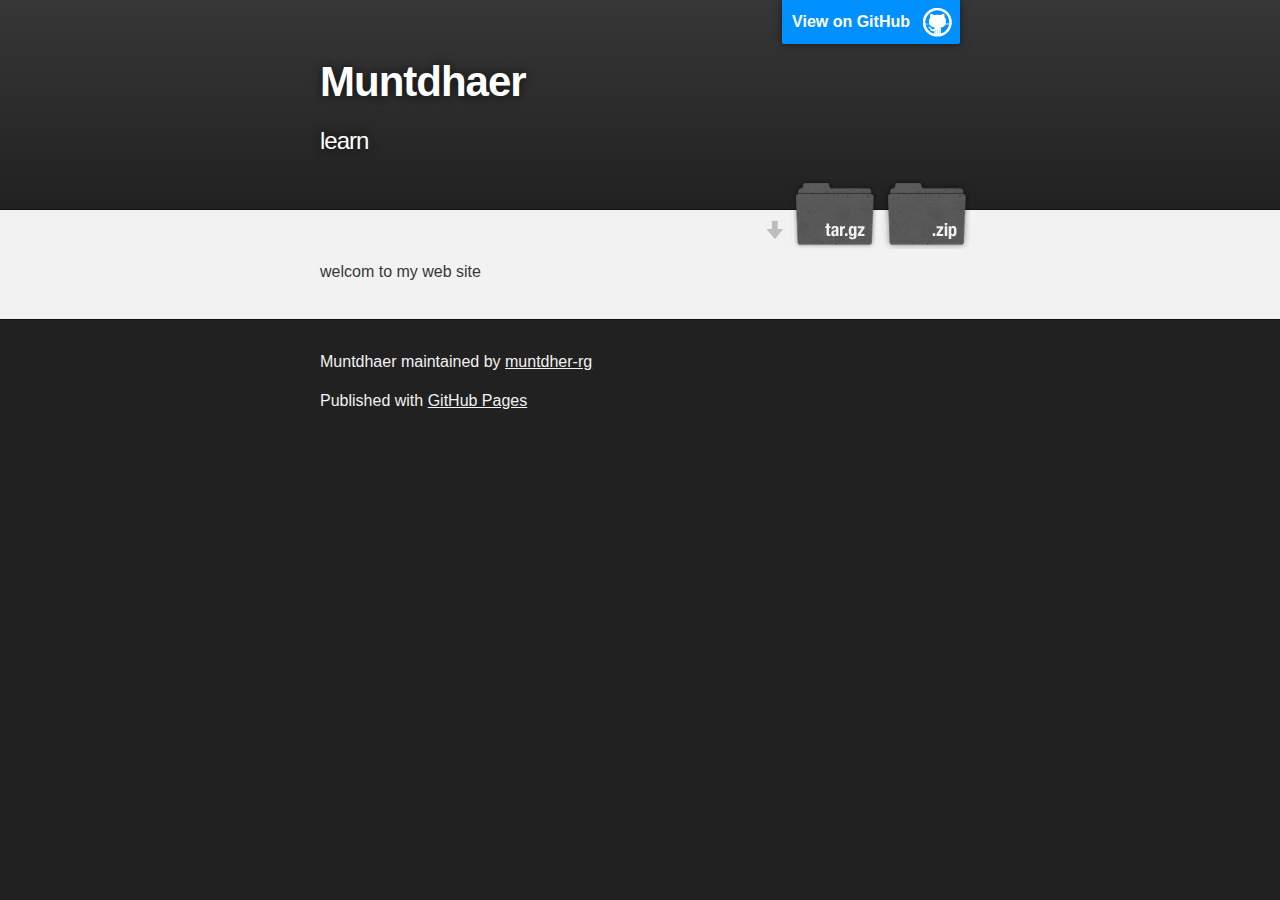
==== index.html @ 35ccfc31 "Create master branch via GitHub" ====
<!DOCTYPE html>
<html>

  <head>
    <meta charset='utf-8'>
    <meta http-equiv="X-UA-Compatible" content="chrome=1">
    <meta name="description" content="Muntdhaer : learn">

    <link rel="stylesheet" type="text/css" media="screen" href="stylesheets/stylesheet.css">

    <title>Muntdhaer</title>
  </head>

  <body>

    <!-- HEADER -->
    <div id="header_wrap" class="outer">
        <header class="inner">
          <a id="forkme_banner" href="https://github.com/muntdher-rg/muntdhaer">View on GitHub</a>

          <h1 id="project_title">Muntdhaer</h1>
          <h2 id="project_tagline">learn</h2>

            <section id="downloads">
              <a class="zip_download_link" href="https://github.com/muntdher-rg/muntdhaer/zipball/master">Download this project as a .zip file</a>
              <a class="tar_download_link" href="https://github.com/muntdher-rg/muntdhaer/tarball/master">Download this project as a tar.gz file</a>
            </section>
        </header>
    </div>

    <!-- MAIN CONTENT -->
    <div id="main_content_wrap" class="outer">
      <section id="main_content" class="inner">
        <p>welcom to my web site</p>
      </section>
    </div>

    <!-- FOOTER  -->
    <div id="footer_wrap" class="outer">
      <footer class="inner">
        <p class="copyright">Muntdhaer maintained by <a href="https://github.com/muntdher-rg">muntdher-rg</a></p>
        <p>Published with <a href="https://pages.github.com">GitHub Pages</a></p>
      </footer>
    </div>

    

  </body>
</html>
---- stylesheets/stylesheet.css ----
/*******************************************************************************
Slate Theme for GitHub Pages
by Jason Costello, @jsncostello
*******************************************************************************/

@import url(github-light.css);

/*******************************************************************************
MeyerWeb Reset
*******************************************************************************/

html, body, div, span, applet, object, iframe,
h1, h2, h3, h4, h5, h6, p, blockquote, pre,
a, abbr, acronym, address, big, cite, code,
del, dfn, em, img, ins, kbd, q, s, samp,
small, strike, strong, sub, sup, tt, var,
b, u, i, center,
dl, dt, dd, ol, ul, li,
fieldset, form, label, legend,
table, caption, tbody, tfoot, thead, tr, th, td,
article, aside, canvas, details, embed,
figure, figcaption, footer, header, hgroup,
menu, nav, output, ruby, section, summary,
time, mark, audio, video {
  margin: 0;
  padding: 0;
  border: 0;
  font: inherit;
  vertical-align: baseline;
}

/* HTML5 display-role reset for older browsers */
article, aside, details, figcaption, figure,
footer, header, hgroup, menu, nav, section {
  display: block;
}

ol, ul {
  list-style: none;
}

table {
  border-collapse: collapse;
  border-spacing: 0;
}

/*******************************************************************************
Theme Styles
*******************************************************************************/

body {
  box-sizing: border-box;
  color:#373737;
  background: #212121;
  font-size: 16px;
  font-family: 'Myriad Pro', Calibri, Helvetica, Arial, sans-serif;
  line-height: 1.5;
  -webkit-font-smoothing: antialiased;
}

h1, h2, h3, h4, h5, h6 {
  margin: 10px 0;
  font-weight: 700;
  color:#222222;
  font-family: 'Lucida Grande', 'Calibri', Helvetica, Arial, sans-serif;
  letter-spacing: -1px;
}

h1 {
  font-size: 36px;
  font-weight: 700;
}

h2 {
  padding-bottom: 10px;
  font-size: 32px;
  background: url('../images/bg_hr.png') repeat-x bottom;
}

h3 {
  font-size: 24px;
}

h4 {
  font-size: 21px;
}

h5 {
  font-size: 18px;
}

h6 {
  font-size: 16px;
}

p {
  margin: 10px 0 15px 0;
}

footer p {
  color: #f2f2f2;
}

a {
  text-decoration: none;
  color: #007edf;
  text-shadow: none;

  transition: color 0.5s ease;
  transition: text-shadow 0.5s ease;
  -webkit-transition: color 0.5s ease;
  -webkit-transition: text-shadow 0.5s ease;
  -moz-transition: color 0.5s ease;
  -moz-transition: text-shadow 0.5s ease;
  -o-transition: color 0.5s ease;
  -o-transition: text-shadow 0.5s ease;
  -ms-transition: color 0.5s ease;
  -ms-transition: text-shadow 0.5s ease;
}

a:hover, a:focus {text-decoration: underline;}

footer a {
  color: #F2F2F2;
  text-decoration: underline;
}

em {
  font-style: italic;
}

strong {
  font-weight: bold;
}

img {
  position: relative;
  margin: 0 auto;
  max-width: 739px;
  padding: 5px;
  margin: 10px 0 10px 0;
  border: 1px solid #ebebeb;

  box-shadow: 0 0 5px #ebebeb;
  -webkit-box-shadow: 0 0 5px #ebebeb;
  -moz-box-shadow: 0 0 5px #ebebeb;
  -o-box-shadow: 0 0 5px #ebebeb;
  -ms-box-shadow: 0 0 5px #ebebeb;
}

p img {
  display: inline;
  margin: 0;
  padding: 0;
  vertical-align: middle;
  text-align: center;
  border: none;
}

pre, code {
  width: 100%;
  color: #222;
  background-color: #fff;

  font-family: Monaco, "Bitstream Vera Sans Mono", "Lucida Console", Terminal, monospace;
  font-size: 14px;

  border-radius: 2px;
  -moz-border-radius: 2px;
  -webkit-border-radius: 2px;
}

pre {
  width: 100%;
  padding: 10px;
  box-shadow: 0 0 10px rgba(0,0,0,.1);
  overflow: auto;
}

code {
  padding: 3px;
  margin: 0 3px;
  box-shadow: 0 0 10px rgba(0,0,0,.1);
}

pre code {
  display: block;
  box-shadow: none;
}

blockquote {
  color: #666;
  margin-bottom: 20px;
  padding: 0 0 0 20px;
  border-left: 3px solid #bbb;
}


ul, ol, dl {
  margin-bottom: 15px
}

ul {
  list-style-position: inside;
  list-style: disc;
  padding-left: 20px;
}

ol {
  list-style-position: inside;
  list-style: decimal;
  padding-left: 20px;
}

dl dt {
  font-weight: bold;
}

dl dd {
  padding-left: 20px;
  font-style: italic;
}

dl p {
  padding-left: 20px;
  font-style: italic;
}

hr {
  height: 1px;
  margin-bottom: 5px;
  border: none;
  background: url('../images/bg_hr.png') repeat-x center;
}

table {
  border: 1px solid #373737;
  margin-bottom: 20px;
  text-align: left;
 }

th {
  font-family: 'Lucida Grande', 'Helvetica Neue', Helvetica, Arial, sans-serif;
  padding: 10px;
  background: #373737;
  color: #fff;
 }

td {
  padding: 10px;
  border: 1px solid #373737;
 }

form {
  background: #f2f2f2;
  padding: 20px;
}

/*******************************************************************************
Full-Width Styles
*******************************************************************************/

.outer {
  width: 100%;
}

.inner {
  position: relative;
  max-width: 640px;
  padding: 20px 10px;
  margin: 0 auto;
}

#forkme_banner {
  display: block;
  position: absolute;
  top:0;
  right: 10px;
  z-index: 10;
  padding: 10px 50px 10px 10px;
  color: #fff;
  background: url('../images/blacktocat.png') #0090ff no-repeat 95% 50%;
  font-weight: 700;
  box-shadow: 0 0 10px rgba(0,0,0,.5);
  border-bottom-left-radius: 2px;
  border-bottom-right-radius: 2px;
}

#header_wrap {
  background: #212121;
  background: -moz-linear-gradient(top, #373737, #212121);
  background: -webkit-linear-gradient(top, #373737, #212121);
  background: -ms-linear-gradient(top, #373737, #212121);
  background: -o-linear-gradient(top, #373737, #212121);
  background: linear-gradient(top, #373737, #212121);
}

#header_wrap .inner {
  padding: 50px 10px 30px 10px;
}

#project_title {
  margin: 0;
  color: #fff;
  font-size: 42px;
  font-weight: 700;
  text-shadow: #111 0px 0px 10px;
}

#project_tagline {
  color: #fff;
  font-size: 24px;
  font-weight: 300;
  background: none;
  text-shadow: #111 0px 0px 10px;
}

#downloads {
  position: absolute;
  width: 210px;
  z-index: 10;
  bottom: -40px;
  right: 0;
  height: 70px;
  background: url('../images/icon_download.png') no-repeat 0% 90%;
}

.zip_download_link {
  display: block;
  float: right;
  width: 90px;
  height:70px;
  text-indent: -5000px;
  overflow: hidden;
  background: url(../images/sprite_download.png) no-repeat bottom left;
}

.tar_download_link {
  display: block;
  float: right;
  width: 90px;
  height:70px;
  text-indent: -5000px;
  overflow: hidden;
  background: url(../images/sprite_download.png) no-repeat bottom right;
  margin-left: 10px;
}

.zip_download_link:hover {
  background: url(../images/sprite_download.png) no-repeat top left;
}

.tar_download_link:hover {
  background: url(../images/sprite_download.png) no-repeat top right;
}

#main_content_wrap {
  background: #f2f2f2;
  border-top: 1px solid #111;
  border-bottom: 1px solid #111;
}

#main_content {
  padding-top: 40px;
}

#footer_wrap {
  background: #212121;
}



/*******************************************************************************
Small Device Styles
*******************************************************************************/

@media screen and (max-width: 480px) {
  body {
    font-size:14px;
  }

  #downloads {
    display: none;
  }

  .inner {
    min-width: 320px;
    max-width: 480px;
  }

  #project_title {
  font-size: 32px;
  }

  h1 {
    font-size: 28px;
  }

  h2 {
    font-size: 24px;
  }

  h3 {
    font-size: 21px;
  }

  h4 {
    font-size: 18px;
  }

  h5 {
    font-size: 14px;
  }

  h6 {
    font-size: 12px;
  }

  code, pre {
    min-width: 320px;
    max-width: 480px;
    font-size: 11px;
  }

}
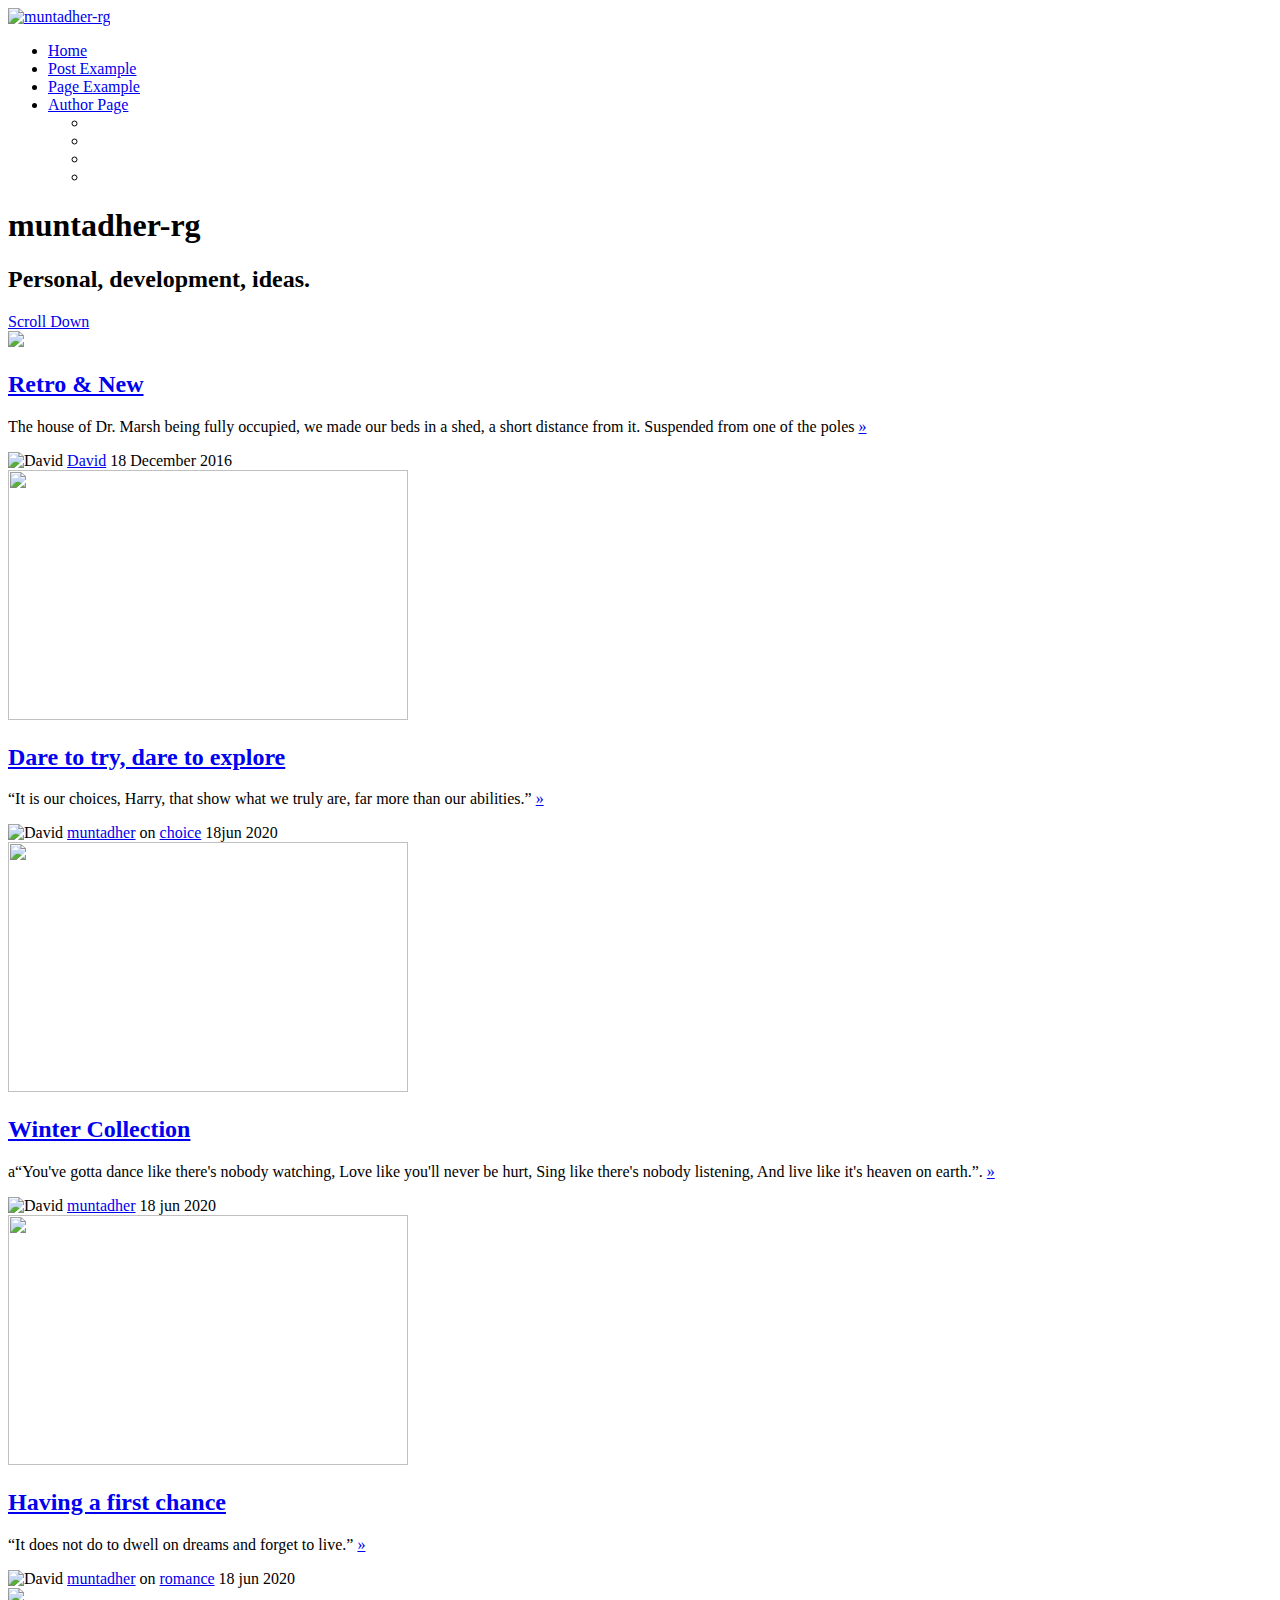
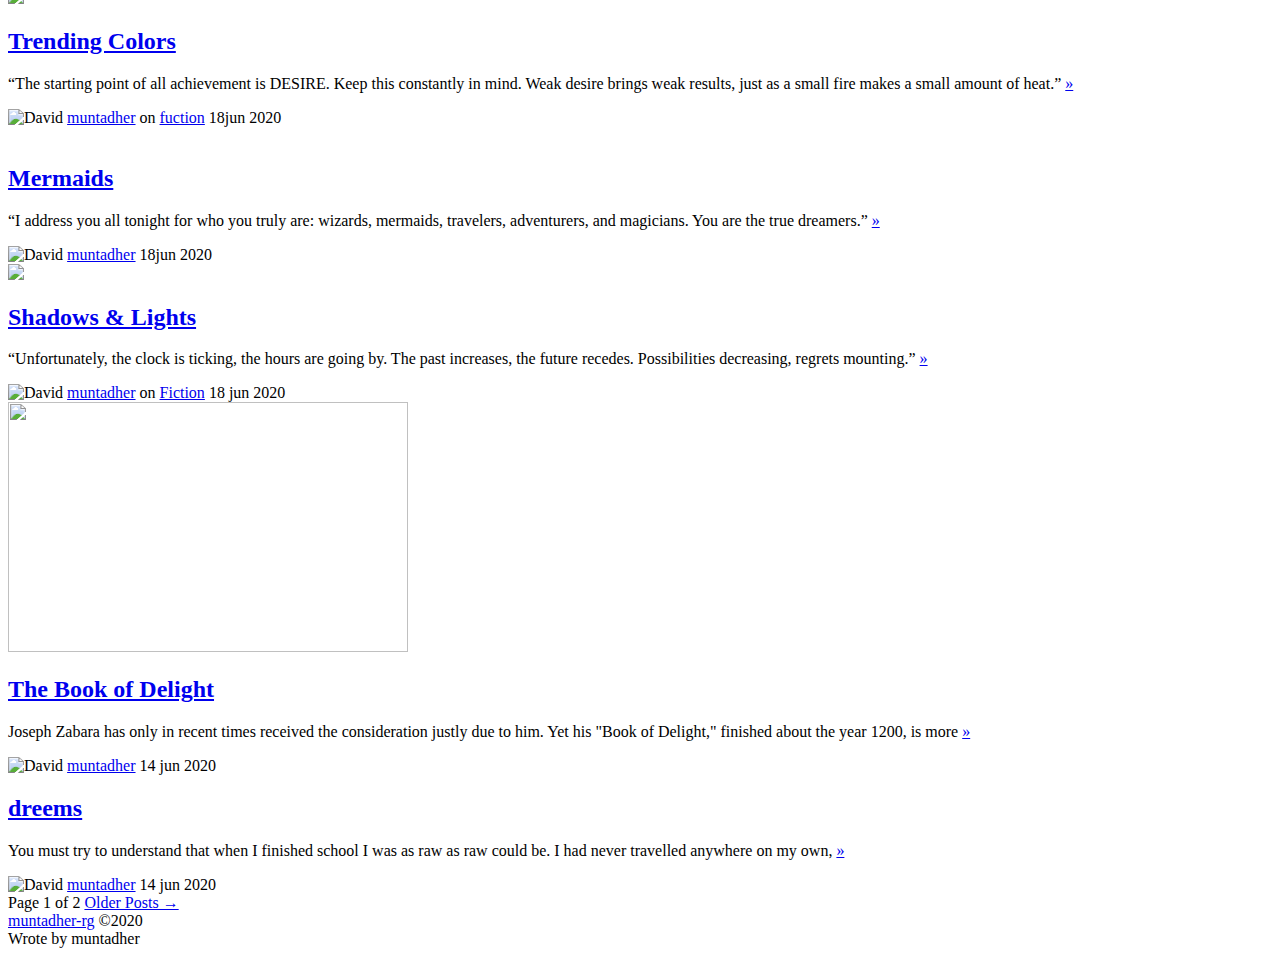
==== commit a888db98: "Add files via upload" ====
--- a/index.html
+++ b/index.html
@@ -1,49 +1,278 @@
-<!DOCTYPE html>
-<html>
-
-  <head>
-    <meta charset='utf-8'>
-    <meta http-equiv="X-UA-Compatible" content="chrome=1">
-    <meta name="description" content="Muntdhaer : learn">
-
-    <link rel="stylesheet" type="text/css" media="screen" href="stylesheets/stylesheet.css">
-
-    <title>Muntdhaer</title>
-  </head>
-
-  <body>
-
-    <!-- HEADER -->
-    <div id="header_wrap" class="outer">
-        <header class="inner">
-          <a id="forkme_banner" href="https://github.com/muntdher-rg/muntdhaer">View on GitHub</a>
-
-          <h1 id="project_title">Muntdhaer</h1>
-          <h2 id="project_tagline">learn</h2>
-
-            <section id="downloads">
-              <a class="zip_download_link" href="https://github.com/muntdher-rg/muntdhaer/zipball/master">Download this project as a .zip file</a>
-              <a class="tar_download_link" href="https://github.com/muntdher-rg/muntdhaer/tarball/master">Download this project as a tar.gz file</a>
-            </section>
-        </header>
-    </div>
-
-    <!-- MAIN CONTENT -->
-    <div id="main_content_wrap" class="outer">
-      <section id="main_content" class="inner">
-        <p>welcom to my web site</p>
-      </section>
-    </div>
-
-    <!-- FOOTER  -->
-    <div id="footer_wrap" class="outer">
-      <footer class="inner">
-        <p class="copyright">Muntdhaer maintained by <a href="https://github.com/muntdher-rg">muntdher-rg</a></p>
-        <p>Published with <a href="https://pages.github.com">GitHub Pages</a></p>
-      </footer>
-    </div>
-
-    
-
-  </body>
-</html>
+<!DOCTYPE html>
+<html>
+<head>
+<meta charset="utf-8"/>
+<meta http-equiv="X-UA-Compatible" content="IE=edge"/>
+<title>muntadher-rg</title>
+<meta name="description" content="Thoughts, reviews and ideas since 1999."/>
+<meta name="viewport" content="width=device-width, initial-scale=1.0"/>
+<link rel="shortcut icon" href="#">
+<link rel="stylesheet" type="text/css" href="assets/css/screen.css"/>
+<link rel="stylesheet" type="text/css" href="https://fonts.googleapis.com/css?family=Roboto:400,300italic,300,400italic,700,700italic|Playfair+Display:400,700,400italic,700italic"/>
+</head>
+<body class="home-template">
+<div class="site-wrapper">
+	<nav class="main-nav overlay clearfix">
+	<a class="blog-logo" href="index.html"><img src="assets/img/logo.png" alt="muntadher-rg"/></a>
+	<ul id="menu">
+		<li class="nav-home nav-current" role="presentation"><a href="index.html">Home</a></li>
+		<li class="nav-article-example" role="presentation"><a href="article.html">Post Example</a></li>
+		<li class="nav-about-us" role="presentation"><a href="about.html">Page Example</a></li>
+		<li class="nav-author-page" role="presentation"><a href="author.html">Author Page</a></li>
+		<span class="socialheader">
+			<!--
+**Beginners project** Day-1
+Inspired/Mocked from
+How To Add Social Media Icons Without Images - Font Awesome icon css hover effect
+link: https://www.youtube.com/watch?v=QaSLBMqPb2U&list=PL5e68lK9hEzePSLgrkx-PWMUjh64-BbIe
+-->
+
+<link rel="stylesheet" href="https://use.fontawesome.com/releases/v5.6.3/css/all.css" integrity="sha384-UHRtZLI+pbxtHCWp1t77Bi1L4ZtiqrqD80Kn4Z8NTSRyMA2Fd33n5dQ8lWUE00s/" crossorigin="anonymous">
+
+<script src="https://code.jquery.com/jquery-3.3.1.js" integrity="sha256-2Kok7MbOyxpgUVvAk/HJ2jigOSYS2auK4Pfzbm7uH60=" crossorigin="anonymous">
+</script>
+
+<ul>
+  <li>
+    <a href="#">
+      <i class="fab fa-facebook-f icon"></i>    </a>
+  </li>
+  <li>
+    <a href="#"><i class="fab fa-twitter icon"></i></a>
+  </li>
+  <li>
+    <a href="#"><i class="fab fa-linkedin-in icon"></i></a></li>
+  <li>
+    <a href="#"><i class="fab fa-google-plus-g icon"></i></a></li>
+</ul>
+
+
+
+
+		</span>
+	</ul>
+	</nav>
+	<header class="main-header " style="background-image: url(lo.jpg)">
+
+	<div class="vertical">
+		<div class="main-header-content inner">
+			<h1 class="page-title">muntadher-rg</h1>
+			<div class="entry-title-divider">
+				<span></span><span></span><span></span>
+			</div>
+			<h2 class="page-description">Personal, development, ideas.</h2>
+		</div>
+	</div>
+	<a class="scroll-down icon-arrow-left" href="#content" data-offset="-45"><span class="hidden">Scroll Down</span></a>
+	</header>
+	<main id="content" class="content" role="main">
+	<div class="wraps">
+		<img src="x.jpg" class="wrapshadow">
+		<div class="grid">
+			<div class="grid-item">
+				<article class="post">
+				<div class="wrapgriditem">
+					<header class="post-header">
+					<h2 class="post-title"><a href="article.html">Retro &amp; New</a></h2>
+					</header>
+					<section class="post-excerpt">
+					<p>
+						The house of Dr. Marsh being fully occupied, we made our beds in a shed, a short distance from it. Suspended from one of the poles <a class="read-more" href="/retro-is-the-new-modern/">&raquo;</a>
+					</p>
+					</section>
+					<footer class="post-meta">
+					<img class="author-thumb" src="mn.jpg" alt="David" nopin="nopin"/>
+					<a href="author.html">David</a>
+					<time class="post-date" datetime="2016-12-18">18 December 2016</time>
+					</footer>
+				</div>
+				</article>
+			</div>
+			<div class="grid-item">
+				<article class="post tag-romance">
+				<a href="article.html"><img src="xy.jpg" width="400" height="250"></a>
+				<div class="wrapgriditem">
+					<header class="post-header">
+					<h2 class="post-title"><a href="article.html">Dare to try, dare to explore</a></h2>
+					</header>
+					<section class="post-excerpt">
+					<p>
+						“It is our choices, Harry, that show what we truly are, far more than our abilities.” <a class="read-more" href="article.html">&raquo;</a>
+					</p>
+					</section>
+					<footer class="post-meta">
+					<img class="author-thumb" src="mn.jpg" alt="David" nopin="nopin"/>
+					<a href="author.html">muntadher</a>
+					on <a href="#">choice</a>
+					<time class="post-date" datetime="2016-12-18">18jun 2020</time>
+					</footer>
+				</div>
+				</article>
+			</div>
+			<div class="grid-item">
+				<article class="post">
+					<img src="bn.jpg" width="400" height="250">
+				<div class="wrapgriditem">
+					<header class="post-header">
+					<h2 class="post-title"><a href="article.html">Winter Collection</a></h2>
+					</header>
+					<section class="post-excerpt">
+					<p>
+						a“You've gotta dance like there's nobody watching,
+						Love like you'll never be hurt,
+						Sing like there's nobody listening,
+						And live like it's heaven on earth.”. <a class="read-more" href="/winter-collection/">&raquo;</a>
+					</p>
+					</section>
+					<footer class="post-meta">
+					<img class="author-thumb" src="mn.jpg" alt="David" nopin="nopin"/>
+					<a href="author.html">muntadher</a>
+					<time class="post-date" datetime="2016-12-18">18 jun 2020</time>
+					</footer>
+				</div>
+				</article>
+			</div>
+			<div class="grid-item">
+				<article class="post tag-romance">
+				<a href="/having-a-first-chance/"><img src="mo.gif" width="400" height="250"></a>
+				<div class="wrapgriditem">
+					<header class="post-header">
+					<h2 class="post-title"><a href="article.html">Having a first chance</a></h2>
+					</header>
+					<section class="post-excerpt">
+					<p>
+						“It does not do to dwell on dreams and forget to live.” <a class="read-more" href="/having-a-first-chance/">&raquo;</a>
+					</p>
+					</section>
+					<footer class="post-meta">
+					<img class="author-thumb" src="mn.jpg" alt="David" nopin="nopin"/>
+					<a href="author.html">muntadher</a>
+					on <a href="#">romance</a>
+					<time class="post-date" datetime="2016-12-18">18 jun 2020</time>
+					</footer>
+				</div>
+				</article>
+			</div>
+			<div class="grid-item">
+				<article class="post tag-romance featured">
+				<a href="article.html"><img src="lk.png"></a>
+				<div class="wrapgriditem">
+					<header class="post-header">
+					<h2 class="post-title"><a href="article.html">Trending Colors</a></h2>
+					</header>
+					<section class="post-excerpt">
+					<p>
+						“The starting point of all achievement is DESIRE. Keep this constantly in mind. Weak desire brings weak results, just as a small fire makes a small amount of heat.” <a class="read-more" href="/trending-colors/">&raquo;</a>
+					</p>
+					</section>
+					<footer class="post-meta">
+					<img class="author-thumb" src="mn.jpg" alt="David" nopin="nopin"/>
+					<a href="author.html">muntadher</a>
+					on <a href="#">fuction</a>
+					<time class="post-date" datetime="2016-12-18">18jun 2020</time>
+					</footer>
+				</div>
+				</article>
+			</div>
+			<div class="grid-item">
+				<article class="post">
+				<a href="article.html"><img src=""></a>
+				<div class="wrapgriditem">
+					<header class="post-header">
+					<h2 class="post-title"><a href="article.html">Mermaids</a></h2>
+					</header>
+					<section class="post-excerpt">
+					<p>
+						“I address you all tonight for who you truly are: wizards, mermaids, travelers, adventurers, and magicians. You are the true dreamers.” <a class="read-more" href="/what-we-saw-in-california/">&raquo;</a>
+					</p>
+					</section>
+					<footer class="post-meta">
+					<img class="author-thumb" src="mn.jpg" alt="David" nopin="nopin"/>
+					<a href="author.html">muntadher</a>
+					<time class="post-date" datetime="2020-8-18">18jun 2020</time>
+					</footer>
+				</div>
+				</article>
+			</div>
+			<div class="grid-item">
+				<article class="post tag-romance">
+				<a href="article.html"><img src="Ho.jpg"></a>
+				<div class="wrapgriditem">
+					<header class="post-header">
+					<h2 class="post-title"><a href="article.html">Shadows &amp; Lights</a></h2>
+					</header>
+					<section class="post-excerpt">
+					<p>
+						“Unfortunately, the clock is ticking, the hours are going by. The past increases, the future recedes. Possibilities decreasing, regrets mounting.” <a class="read-more" href="/shadows/">&raquo;</a>
+					</p>
+					</section>
+					<footer class="post-meta">
+					<img class="author-thumb" src="mn.jpg" alt="David" nopin="nopin"/>
+					<a href="author.html">muntadher</a>
+					on <a href="#">Fiction</a>
+					<time class="post-date" datetime="2016-12-18">18 jun 2020</time>
+					</footer>
+				</div>
+				</article>
+			</div>
+			<div class="grid-item">
+				<article class="post featured">
+				<a href="article.html"><img src="nm.jpg" width="400" height="250"></a>
+				<div class="wrapgriditem">
+					<header class="post-header">
+					<h2 class="post-title"><a href="article.html">The Book of Delight</a></h2>
+					</header>
+					<section class="post-excerpt">
+					<p>
+						Joseph Zabara has only in recent times received the consideration justly due to him. Yet his "Book of Delight," finished about the year 1200, is more <a class="read-more" href="/drinking-whenever-you-are-ready-or-even-if-youre-not/">&raquo;</a>
+					</p>
+					</section>
+					<footer class="post-meta">
+					<img class="author-thumb" src="mn.jpg" alt="David" nopin="nopin"/>
+					<a href="author.html">muntadher</a>
+					<time class="post-date" datetime="2020-8-14">14 jun 2020</time>
+					</footer>
+				</div>
+				</article>
+			</div>
+			<div class="grid-item">
+				<article class="post">
+				<div class="wrapgriditem">
+					<header class="post-header">
+					<h2 class="post-title"><a href="article.html">dreems</a></h2>
+					</header>
+					<section class="post-excerpt">
+					<p>
+						You must try to understand that when I finished school I was as raw as raw could be. I had never travelled anywhere on my own, <a class="read-more" href="/reading-fashion-eating-books/">&raquo;</a>
+					</p>
+					</section>
+					<footer class="post-meta">
+					<img class="author-thumb" src="mn.jpg" alt="David" nopin="nopin"/>
+					<a href="author.html">muntadher</a>
+					<time class="post-date" datetime="2020-1-14">14 jun 2020</time>
+					</footer>
+				</div>
+				</article>
+			</div>
+		</div>
+		<nav class="pagination" role="navigation">
+		<span class="page-number">Page 1 of 2</span>
+		<a class="older-posts" href="page2.html">Older Posts &rarr;</a>
+		</nav>
+	</div>
+	</main>
+	<footer class="site-footer clearfix">
+		<a href="#top" id="back-to-top" class="back-top"></a>
+		<div class="text-center">
+			<a href="index.html">muntadher-rg</a> &copy;2020<br/>
+			Wrote by muntadher <a href="https:/muntadher.ga"></a>
+		</div>
+		</footer>
+</div>
+</div>
+<script type="text/javascript" src="https://code.jquery.com/jquery-1.11.3.min.js"></script>
+<script type="text/javascript" src="assets/js/masonry.min.js"></script>
+<script type="text/javascript" src="assets/js/jquery.fitvids.js"></script>
+<script type="text/javascript" src="assets/js/index.js"></script>
+</body>
+</html>